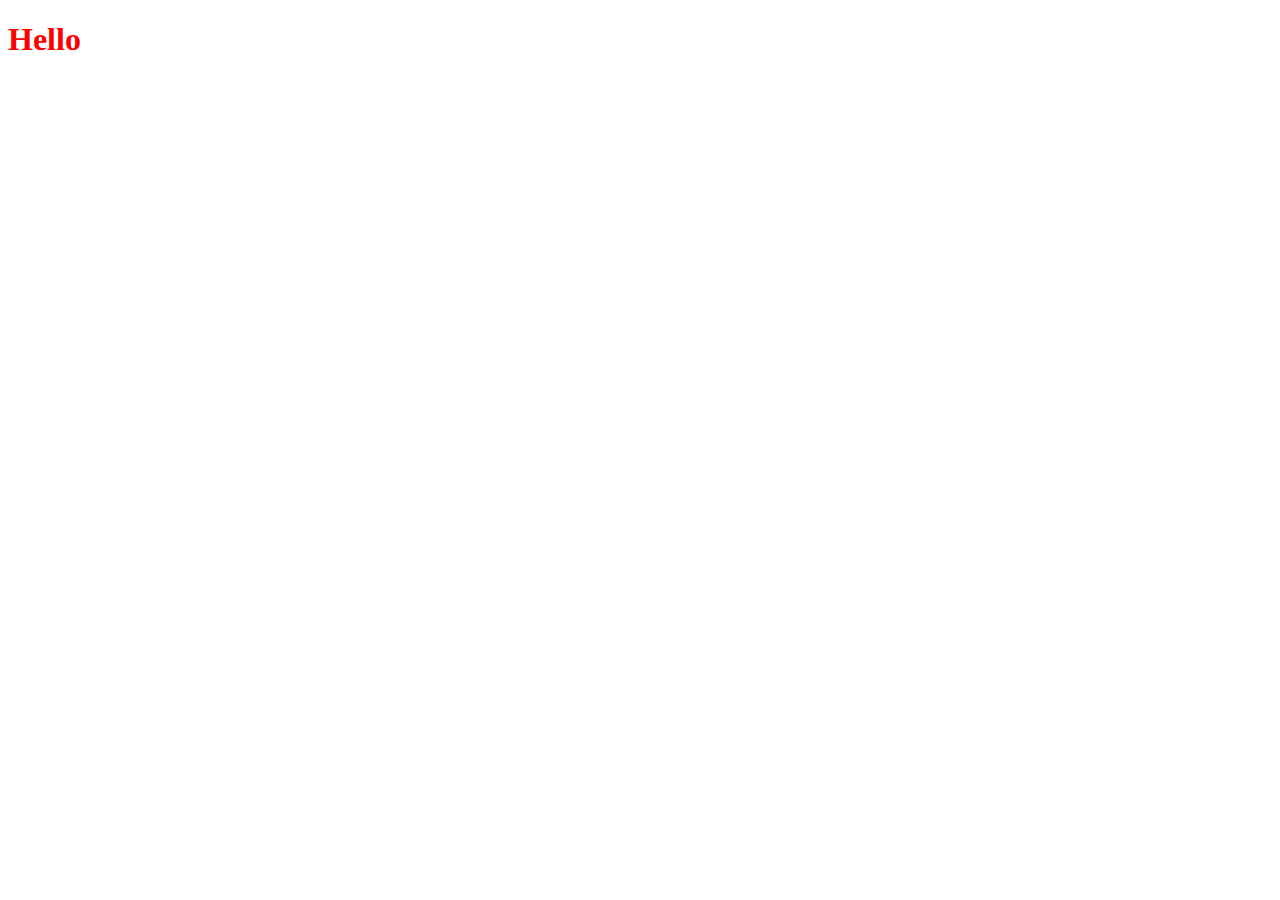
==== index.html @ 15e61556 "Adding JS, HTML, & CSS Files" ====
<!DOCTYPE html>
<html lang="en">
  <head>
    <meta charset="UTF-8" />
    <title>Code Quiz</title>
    <link rel="stylesheet" href="style.css" />
  </head>

  <body>
    <h1>Hello</h1>    
    <script src="script.js"></script>
  </body>
</html>
---- style.css ----
h1 {
  color: red
}
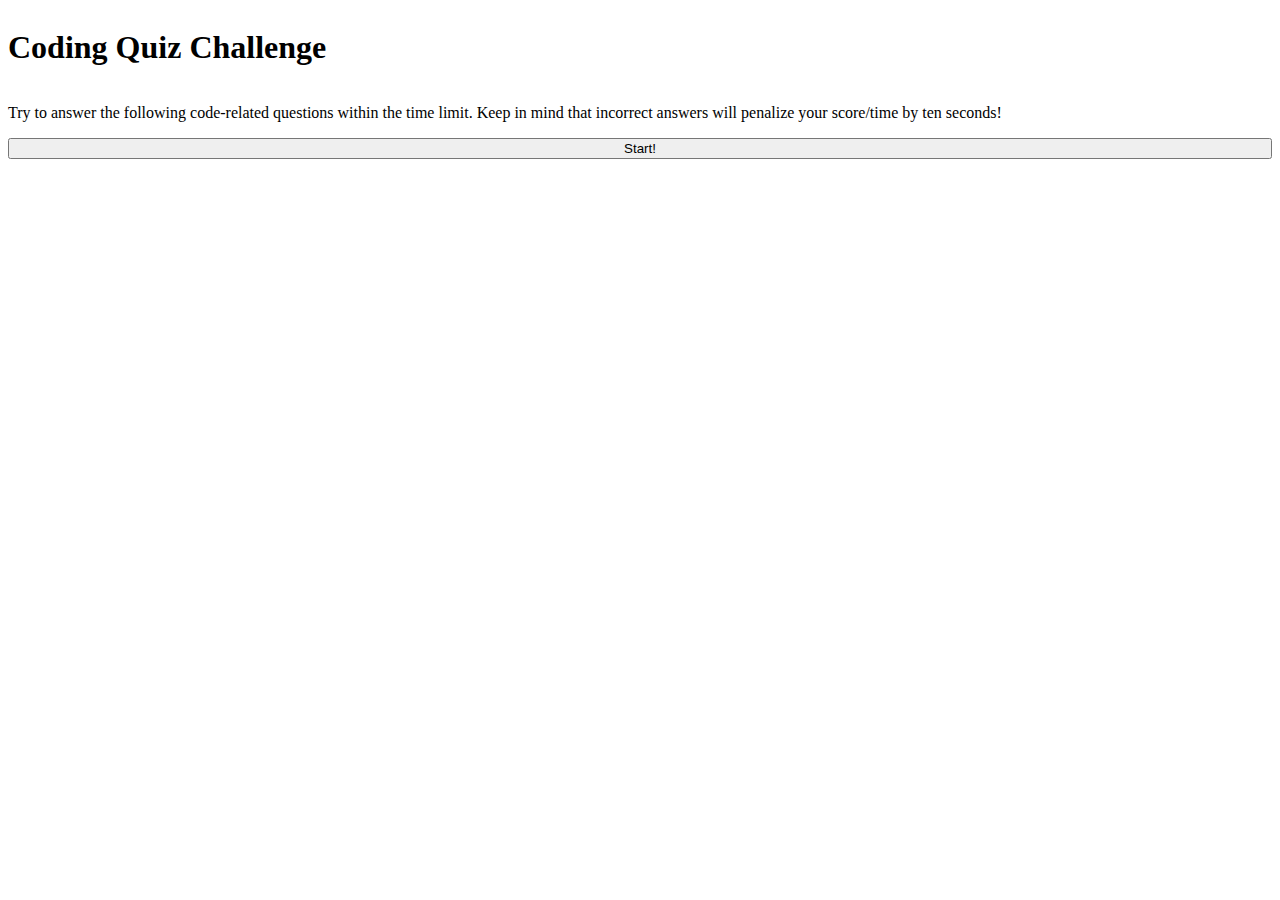
==== commit 3e2a846d: "Base HTML, and minimal CSS added" ====
--- a/index.html
+++ b/index.html
@@ -7,7 +7,13 @@
   </head>
 
   <body>
-    <h1>Hello</h1>    
+    <div class ="container">
+      <h1>Coding Quiz Challenge</h1>
+      <p>
+        Try to answer the following code-related questions within the time limit. Keep in mind that incorrect answers will penalize your score/time by ten seconds!
+      </p>
+      <button type="button" id="startButton">Start!</button>
+    </div>   
     <script src="script.js"></script>
   </body>
 </html>
--- a/style.css
+++ b/style.css
@@ -1,3 +1,6 @@
-h1 {
-  color: red
-}+.container {
+  display: flex;
+  flex-direction:column;
+  justify-content: center;
+}
+
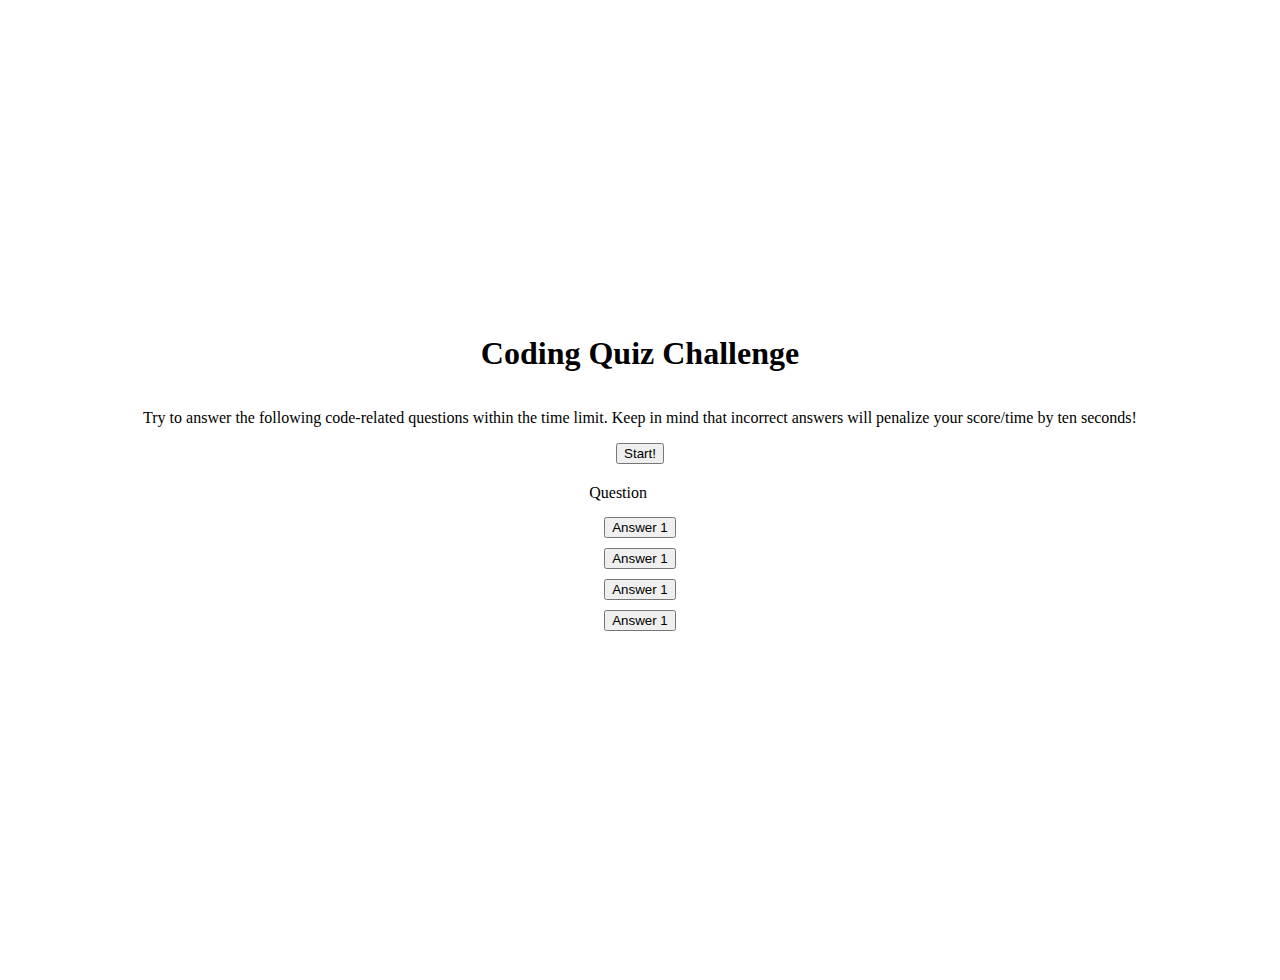
==== commit fa6aec35: "Removal of Game Test HTML, and added to main html file" ====
--- a/index.html
+++ b/index.html
@@ -13,7 +13,16 @@
         Try to answer the following code-related questions within the time limit. Keep in mind that incorrect answers will penalize your score/time by ten seconds!
       </p>
       <button type="button" id="startButton">Start!</button>
-    </div>   
+      <div id="QuestionContainer" class="hidden">
+        <div class="questions">Question</div>
+        <div class="answerButtons">
+          <button class="button">Answer 1</button>
+          <button class="button">Answer 1</button>
+          <button class="button">Answer 1</button>
+          <button class="button">Answer 1</button>
+        </div>
+      </div>
+    </div>      
     <script src="script.js"></script>
   </body>
 </html>
--- a/style.css
+++ b/style.css
@@ -1,6 +1,28 @@
+
 .container {
   display: flex;
   flex-direction:column;
   justify-content: center;
+  width: 100vw;
+  height: 100vh;
+  justify-content: center;
+  align-items: center;
+  max-width: 80%;
+  margin: 0 auto;
+  padding: 2rem;
 }
 
+#QuestionContainer {
+  margin: 20px;
+}
+
+.answerButtons {
+  display:grid;
+  grid-template-columns: repeat(1, auto);
+  gap: 10px;
+  margin: 15px
+}
+/* 
+.hidden {
+  display: none;
+} */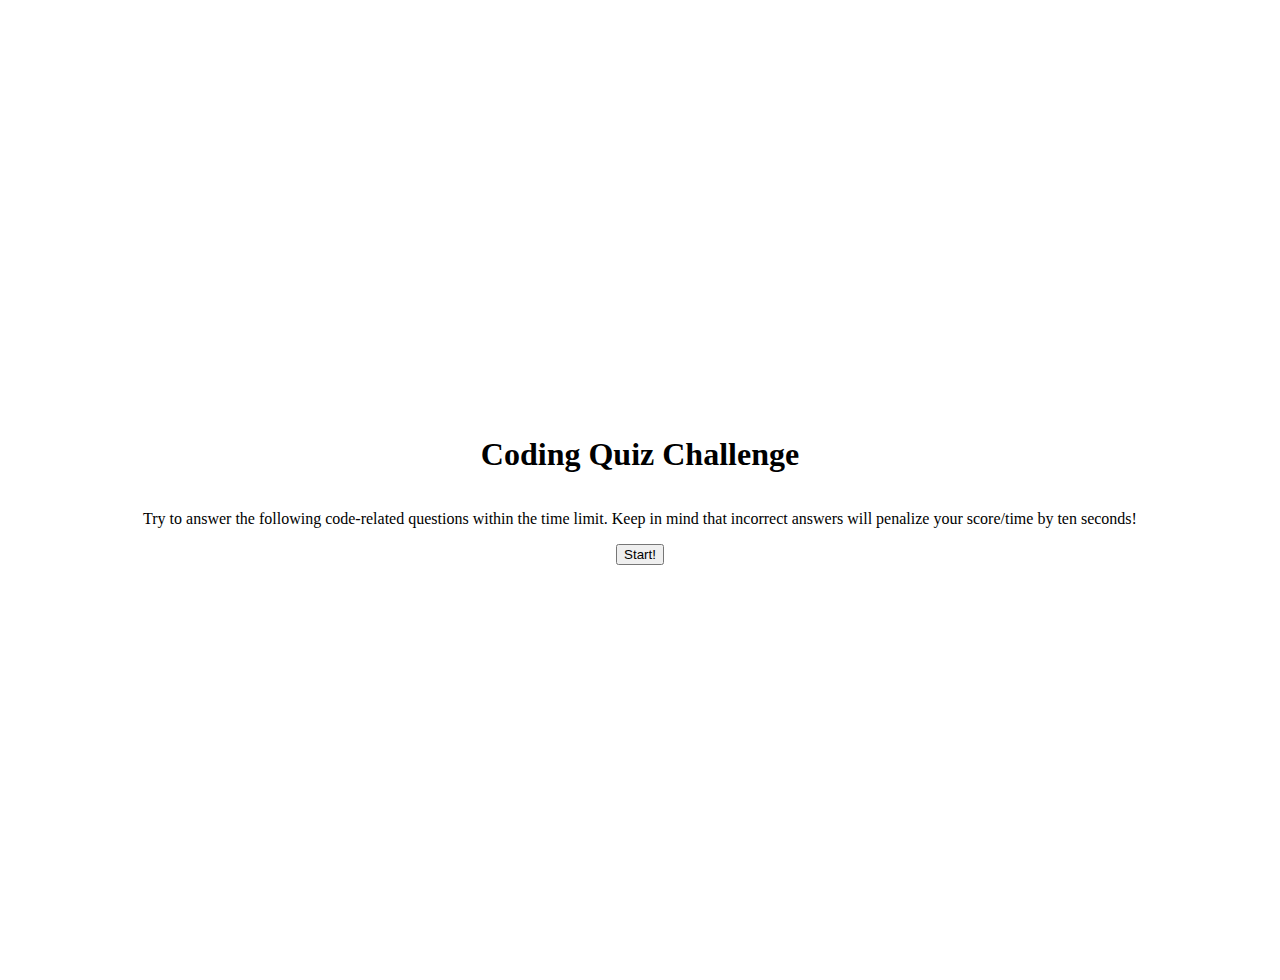
==== commit a295370c: "Begining work on JS, implemented hide and show funcitons for questions and initial text" ====
--- a/index.html
+++ b/index.html
@@ -8,8 +8,8 @@
 
   <body>
     <div class ="container">
-      <h1>Coding Quiz Challenge</h1>
-      <p>
+      <h1 id="initialHeading">Coding Quiz Challenge</h1>
+      <p id="initialText">
         Try to answer the following code-related questions within the time limit. Keep in mind that incorrect answers will penalize your score/time by ten seconds!
       </p>
       <button type="button" id="startButton">Start!</button>
--- a/style.css
+++ b/style.css
@@ -5,7 +5,6 @@
   justify-content: center;
   width: 100vw;
   height: 100vh;
-  justify-content: center;
   align-items: center;
   max-width: 80%;
   margin: 0 auto;
@@ -22,7 +21,7 @@
   gap: 10px;
   margin: 15px
 }
-/* 
+
 .hidden {
   display: none;
-} */+}